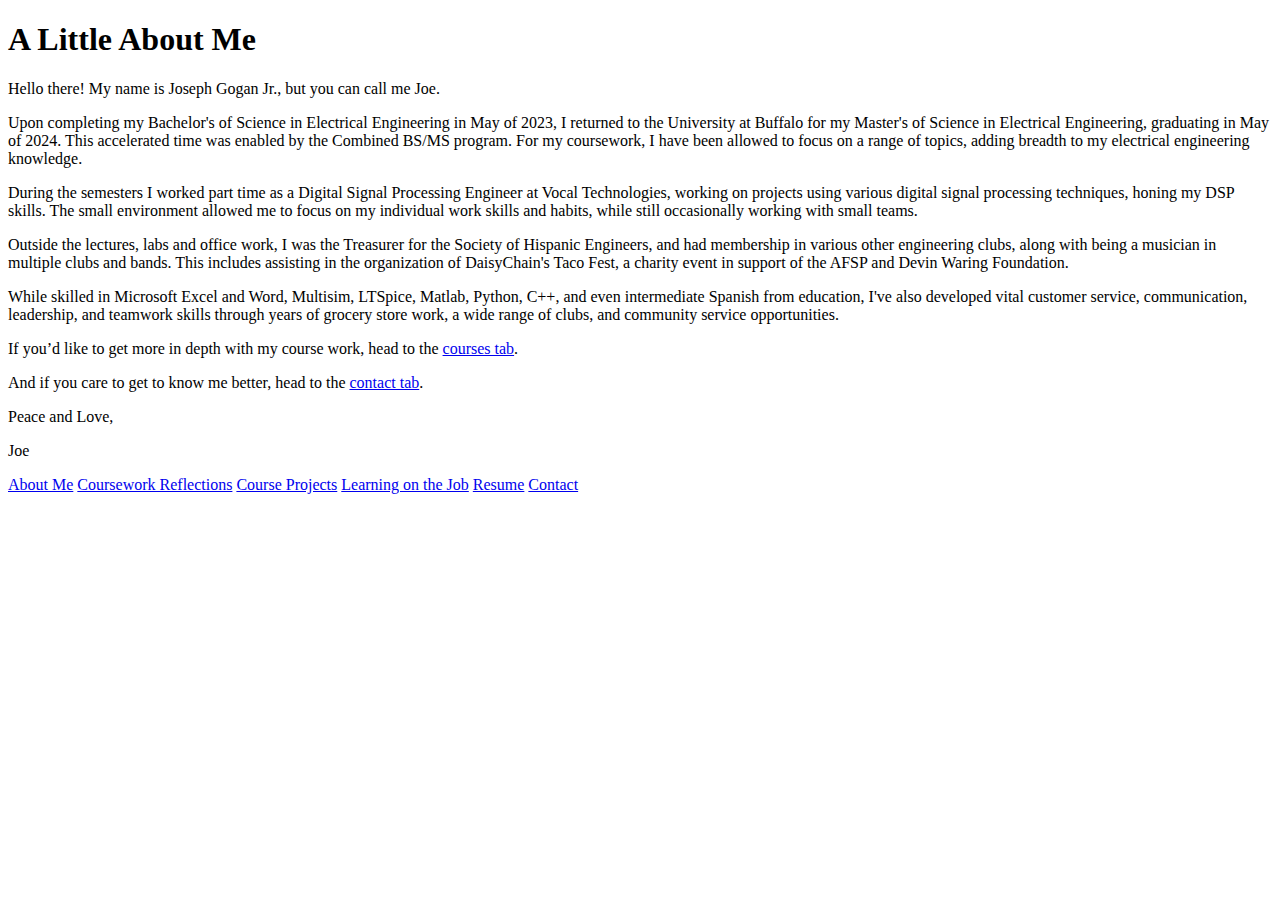
==== about.html @ feebc072 "Update about.html" ====
<!DOCTYPE html>
<html lang="en">
<head>
    <meta charset="UTF-8">
    <meta name="viewport" content="width=device-width, initial-scale=1.0">
    <title>About</title>
</head>
<body>

    <h1>A Little About Me</h1>
    <p>Hello there! My name is Joseph Gogan Jr., but you can call me Joe.</p>
    <p>Upon completing my Bachelor's of Science in Electrical Engineering in May of 2023, 
    I returned to the University at Buffalo for my Master's of Science in Electrical Engineering, 
    graduating in May of 2024. This accelerated time was enabled by the Combined BS/MS program. 
    For my coursework, I have been allowed to focus on a range of topics, 
    adding breadth to my electrical engineering knowledge.</p>
    <p>During the semesters I worked part time as a Digital Signal Processing Engineer at Vocal Technologies, 
    working on projects using various digital signal processing techniques, honing my DSP skills. 
    The small environment allowed me to focus on my individual work skills and habits, 
    while still occasionally working with small teams.</p>
    <p>Outside the lectures, labs and office work, I was the Treasurer for the Society of Hispanic Engineers, 
    and had membership in various other engineering clubs, along with being a musician in multiple clubs and bands. 
    This includes assisting in the organization of DaisyChain's Taco Fest, 
    a charity event in support of the AFSP and Devin Waring Foundation.</p>
    <p>While skilled in Microsoft Excel and Word, Multisim, LTSpice, Matlab, Python, C++, 
    and even intermediate Spanish from education, I've also developed vital customer service, 
    communication, leadership, and teamwork skills through years of grocery store work, 
    a wide range of clubs, and community service opportunities.</p>
    <p>If you’d like to get more in depth with my course work, head to the <a href="courses.html">courses tab</a>.
    <p>And if you care to get to know me better, head to the <a href="contact.html">contact tab</a>.</p>
    <p>Peace and Love,</p>
    <p>Joe</p>
</body>
    
<footer>
    <a href="about.html">About Me</a>
    <a href="reflections.html">Coursework Reflections</a>
    <a href="courses.html">Course Projects</a>
    <a href="experience.html">Learning on the Job</a>
    <a href="resume.html">Resume</a>
    <a href="contact.html">Contact</a>
</footer>
</html>
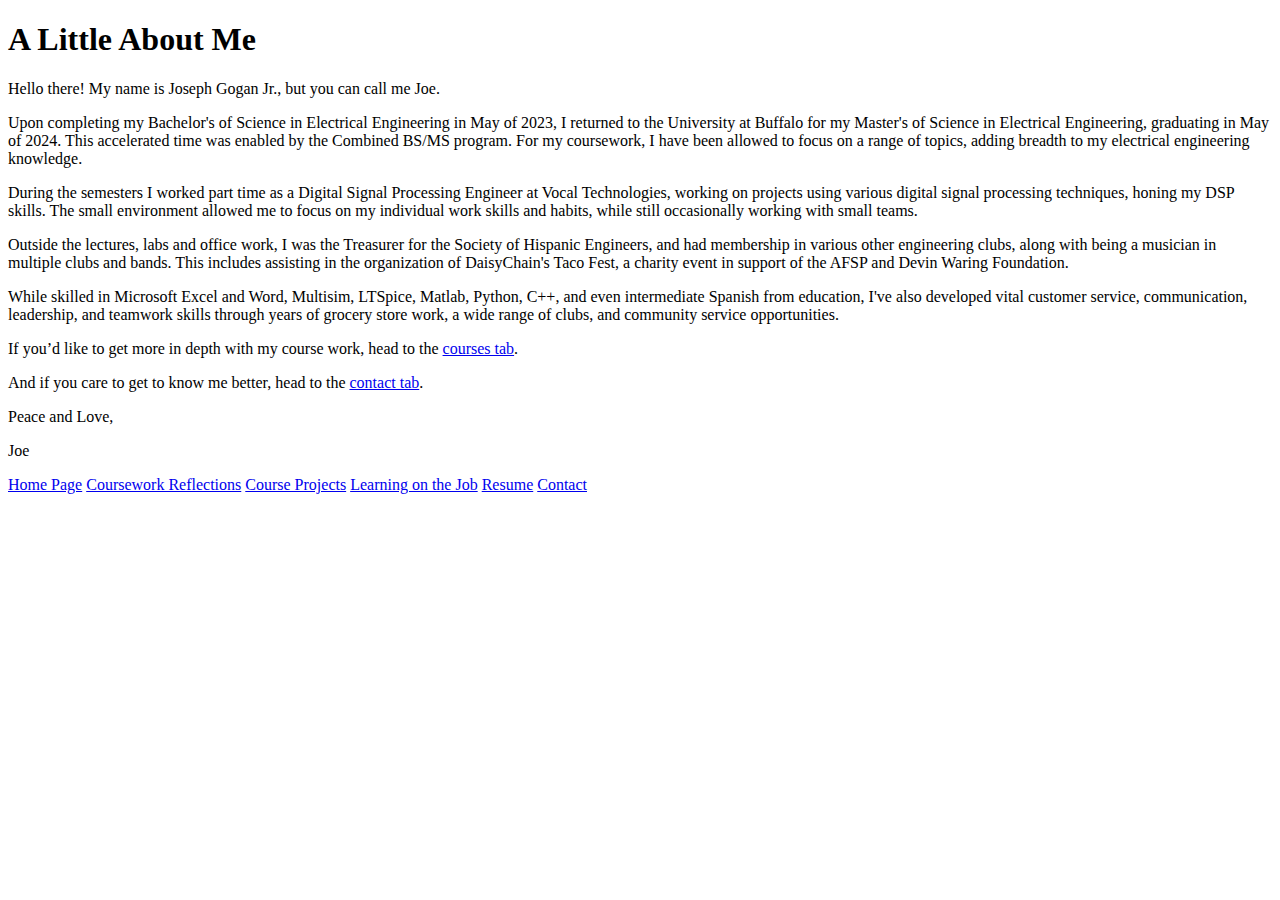
==== commit 5e56f59c: "Update about.html" ====
--- a/about.html
+++ b/about.html
@@ -33,7 +33,7 @@
 </body>
     
 <footer>
-    <a href="about.html">About Me</a>
+    <a href="index.html">Home Page</a>
     <a href="reflections.html">Coursework Reflections</a>
     <a href="courses.html">Course Projects</a>
     <a href="experience.html">Learning on the Job</a>
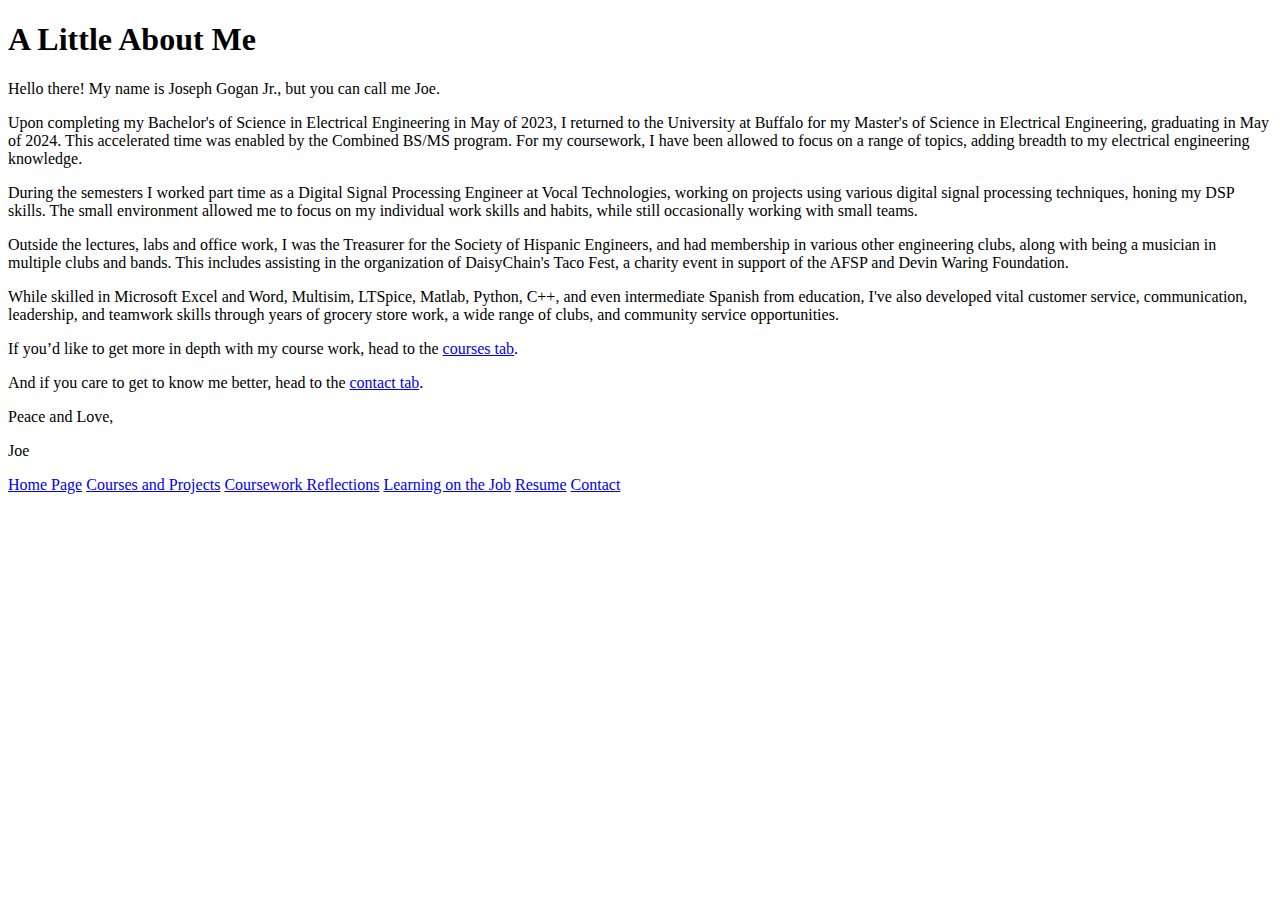
==== commit 767f4d43: "Update about.html" ====
--- a/about.html
+++ b/about.html
@@ -34,8 +34,8 @@
     
 <footer>
     <a href="index.html">Home Page</a>
+    <a href="courses.html">Courses and Projects</a>
     <a href="reflections.html">Coursework Reflections</a>
-    <a href="courses.html">Course Projects</a>
     <a href="experience.html">Learning on the Job</a>
     <a href="resume.html">Resume</a>
     <a href="contact.html">Contact</a>
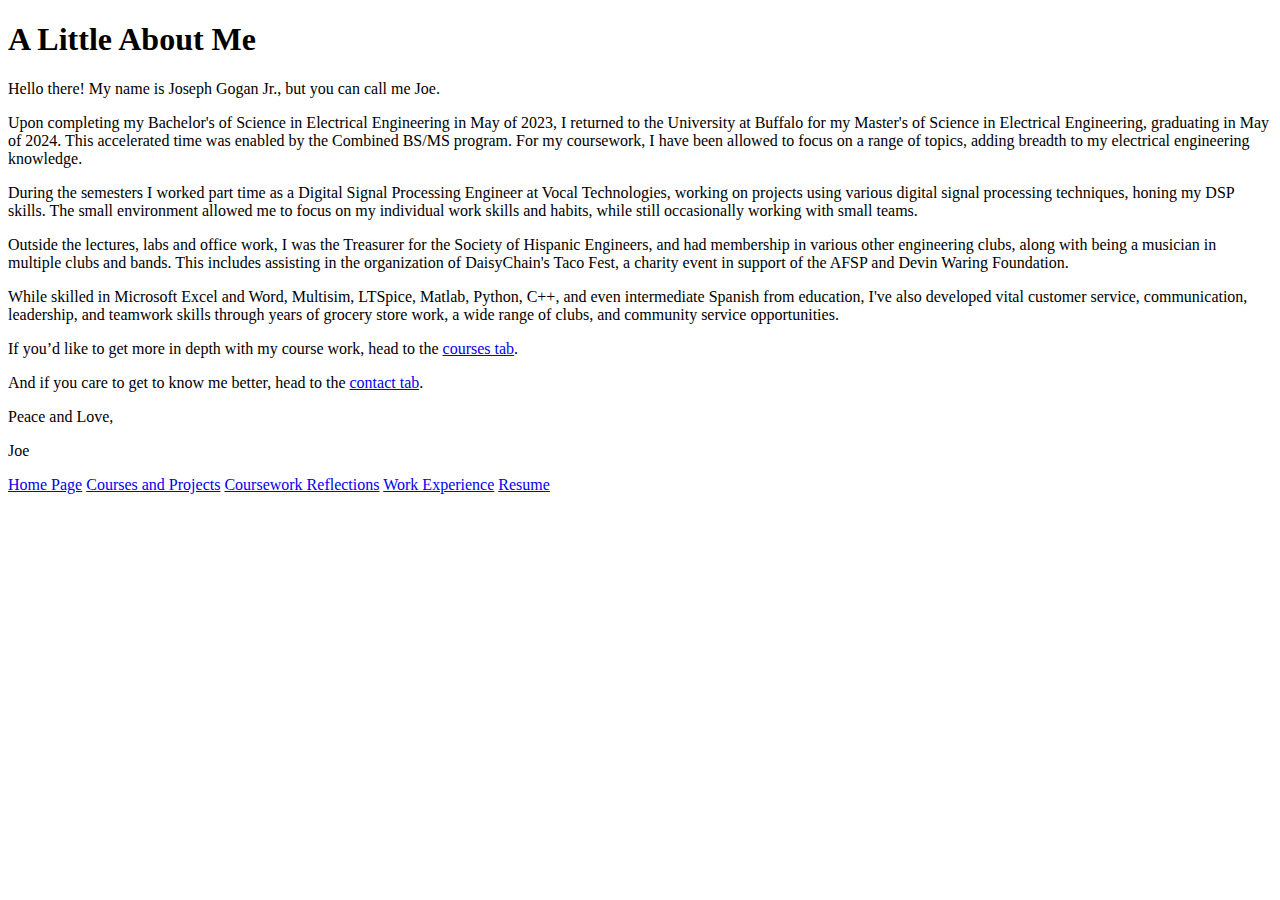
==== commit 590f5e3a: "Update about.html" ====
--- a/about.html
+++ b/about.html
@@ -31,13 +31,11 @@
     <p>Peace and Love,</p>
     <p>Joe</p>
 </body>
-    
 <footer>
     <a href="index.html">Home Page</a>
     <a href="courses.html">Courses and Projects</a>
     <a href="reflections.html">Coursework Reflections</a>
-    <a href="experience.html">Learning on the Job</a>
+    <a href="experience.html">Work Experience</a>
     <a href="resume.html">Resume</a>
-    <a href="contact.html">Contact</a>
 </footer>
 </html>
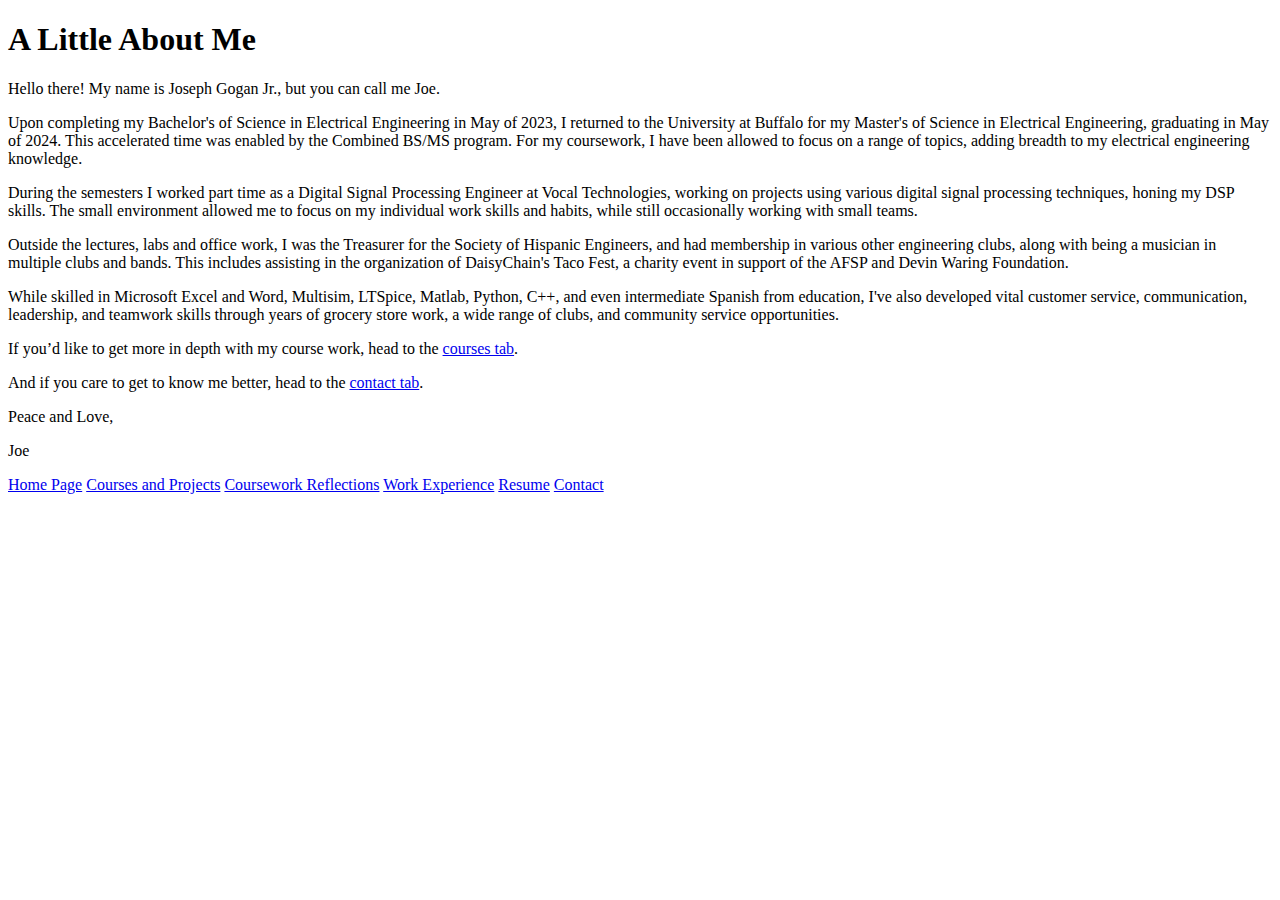
==== commit f85530fb: "Update about.html" ====
--- a/about.html
+++ b/about.html
@@ -37,5 +37,6 @@
     <a href="reflections.html">Coursework Reflections</a>
     <a href="experience.html">Work Experience</a>
     <a href="resume.html">Resume</a>
+    <a href="contact.html">Contact</a>
 </footer>
 </html>
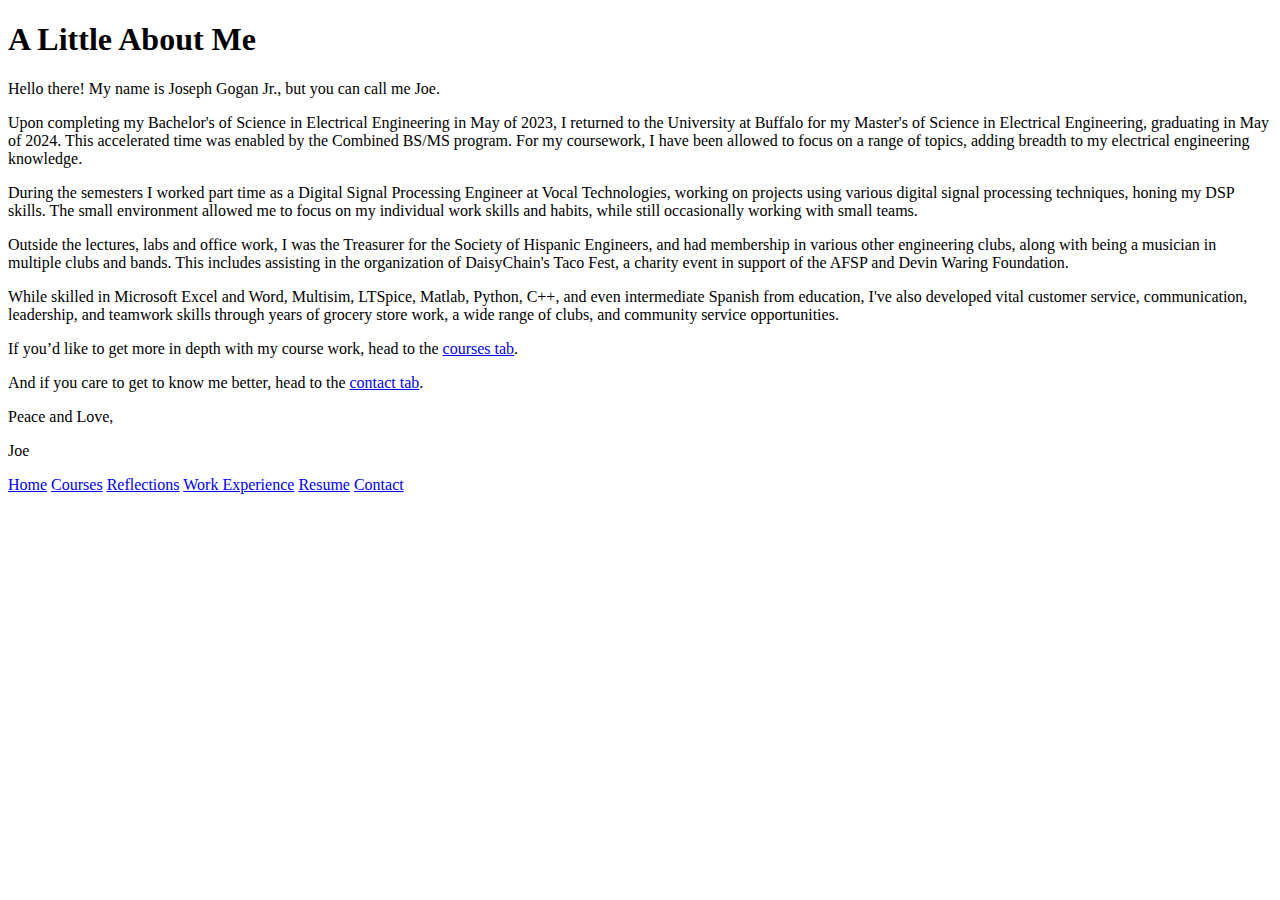
==== commit b8ff6ba4: "Update about.html" ====
--- a/about.html
+++ b/about.html
@@ -32,9 +32,9 @@
     <p>Joe</p>
 </body>
 <footer>
-    <a href="index.html">Home Page</a>
-    <a href="courses.html">Courses and Projects</a>
-    <a href="reflections.html">Coursework Reflections</a>
+    <a href="index.html">Home</a>
+    <a href="courses.html">Courses</a>
+    <a href="reflections.html">Reflections</a>
     <a href="experience.html">Work Experience</a>
     <a href="resume.html">Resume</a>
     <a href="contact.html">Contact</a>
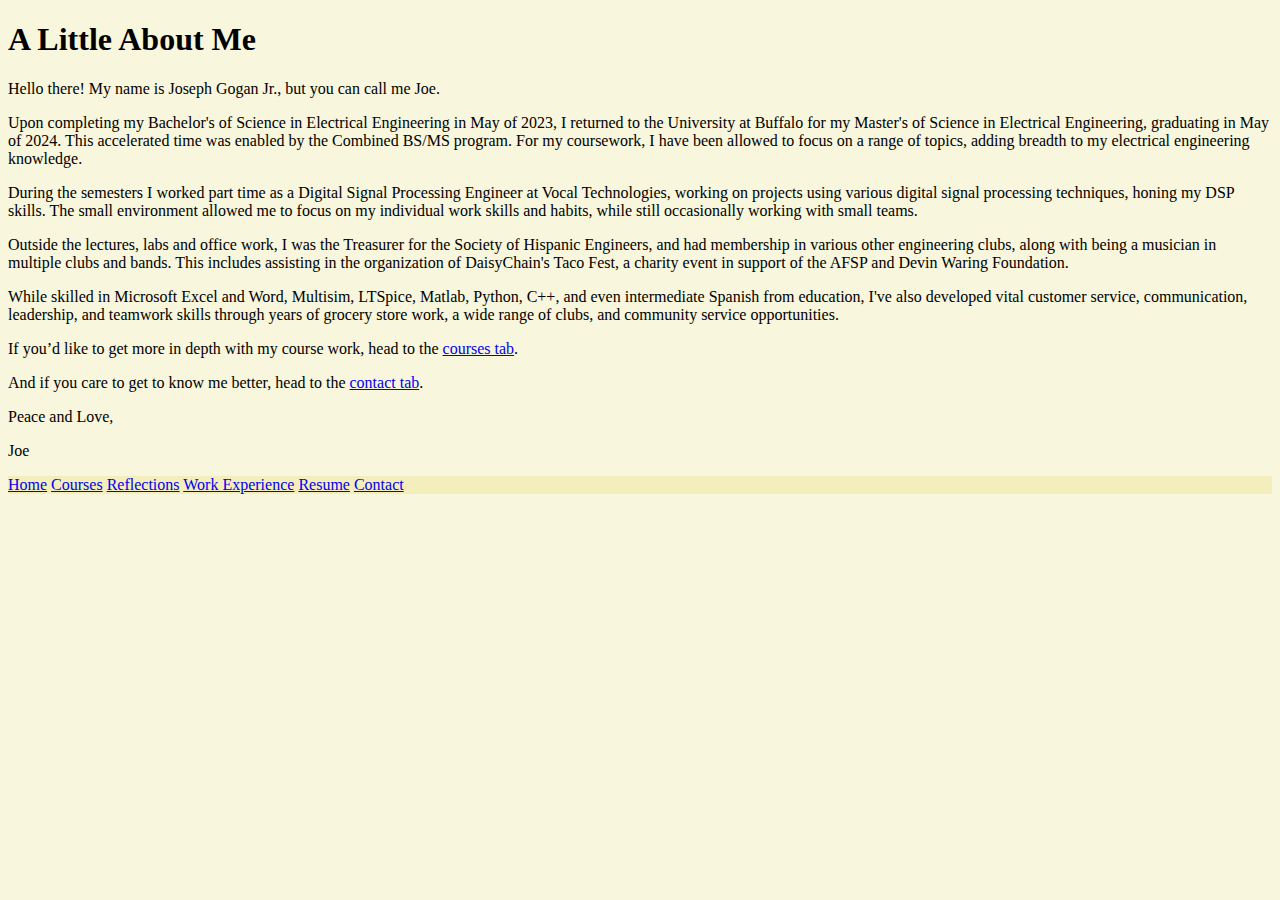
==== commit 3a459aa4: "Update about.html" ====
--- a/about.html
+++ b/about.html
@@ -1,6 +1,7 @@
 <!DOCTYPE html>
 <html lang="en">
 <head>
+    <link rel=stylesheet href="goganstyle.css">
     <meta charset="UTF-8">
     <meta name="viewport" content="width=device-width, initial-scale=1.0">
     <title>About</title>
--- a/goganstyle.css
+++ b/goganstyle.css
@@ -0,0 +1,15 @@
+header {
+	background-color: #f0eaaeff;
+	
+}
+body {
+	background-color: #f0eaae6f;
+}
+/*
+h1 {
+	color: navy;
+	margin-left: 20px;
+}*/
+footer{
+	background-color: #f0eaaeaf;
+}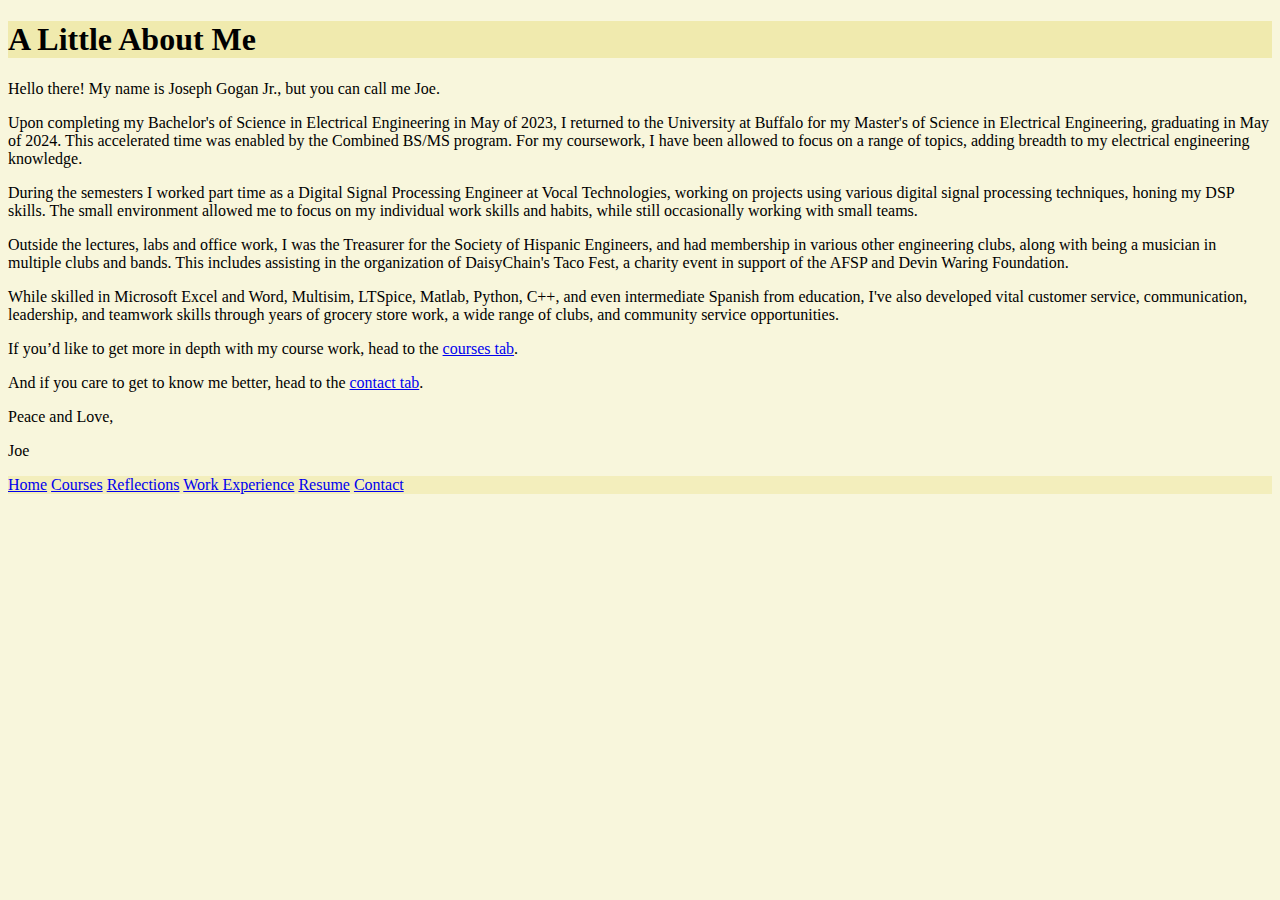
==== commit d4c3d8b5: "Update about.html" ====
--- a/about.html
+++ b/about.html
@@ -8,7 +8,9 @@
 </head>
 <body>
 
-    <h1>A Little About Me</h1>
+    <header>
+    	<h1>A Little About Me</h1>
+    </header>
     <p>Hello there! My name is Joseph Gogan Jr., but you can call me Joe.</p>
     <p>Upon completing my Bachelor's of Science in Electrical Engineering in May of 2023, 
     I returned to the University at Buffalo for my Master's of Science in Electrical Engineering, 
